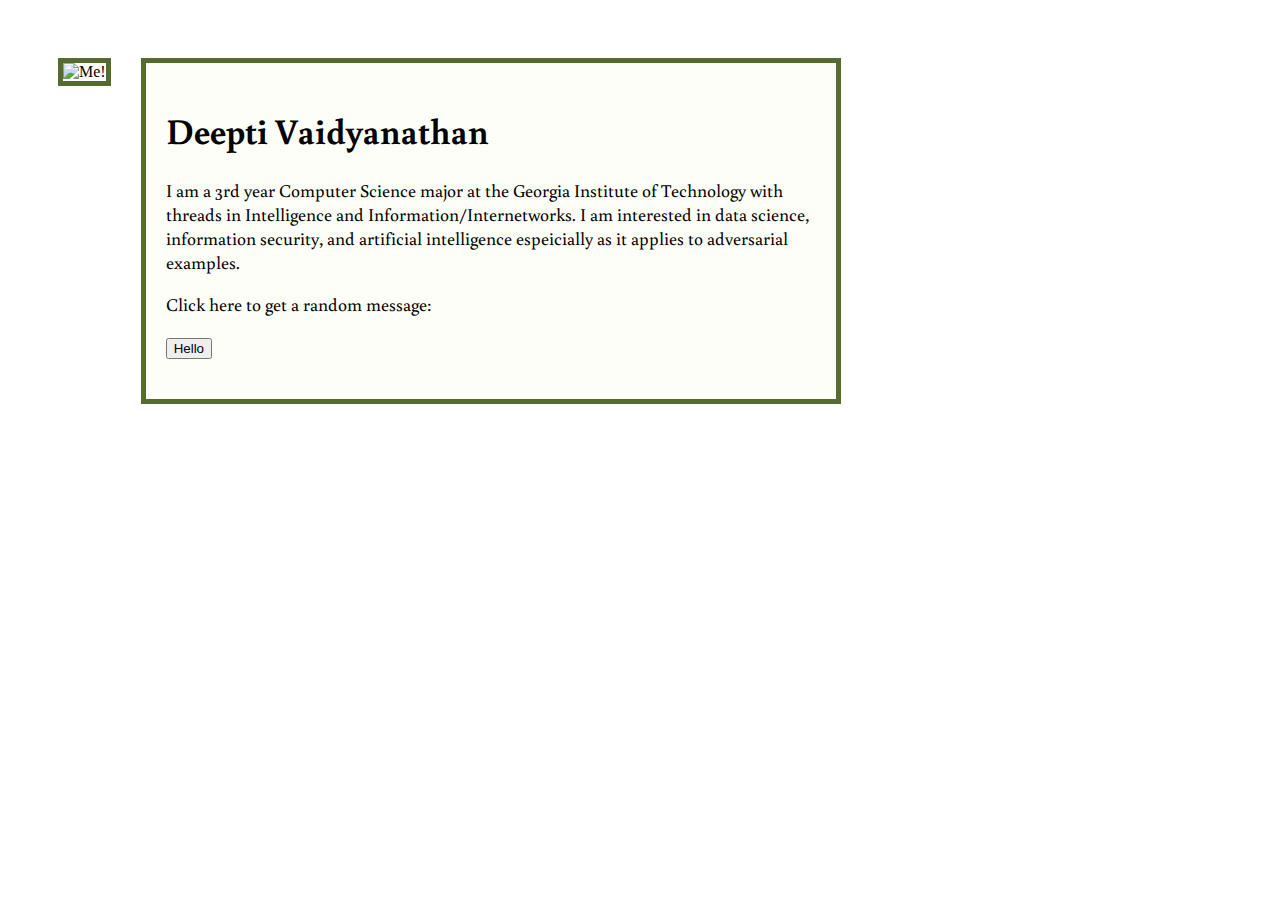
==== portfolio/src/main/webapp/index.html @ 073a23c3 "Add basic formatting and information" ====
<!DOCTYPE html>
<html>
  <head>
    <meta charset="UTF-8">
    <title>My Portfolio</title>
    <link rel="icon" href="images/deeptea-icon.png" type="image/x-icon">
    <link href='https://fonts.googleapis.com/css?family=Buenard' rel='stylesheet'>
    <link rel="stylesheet" href="style.css">
    <script src="script.js"></script>
    </head>
    <body>
        
        <div id="profile">
            <img src="/images/deepti.jpg" alt="Me!" width="300" height="300">
        </div>
        <div id="content">
            <h1>Deepti Vaidyanathan</h1>
            <p>I am a 3rd year Computer Science major at the Georgia Institute of Technology with threads in Intelligence and Information/Internetworks. I am interested in data science, information security, and artificial intelligence espeicially as it applies to adversarial examples.  
            
            </p>
            <p>Click here to get a random message:</p>
            <button onclick="addRandomGreeting()">Hello</button>
            <div id="greeting-container"></div>
        </div>
    </body>
</html>
---- portfolio/src/main/webapp/style.css ----
body {
    background-image: url("/images/background.jpg");
}
#profile {
    /* padding:0px; */
    border:5px solid darkolivegreen;
    float: left;
    margin-left: 50px;
    margin-right: 30px;
    margin-top: 50px;
}
#content {
    background-color: rgba(253, 253, 243, 0.5);
    padding: 20px;
    width: 650px;
    border: 5px solid darkolivegreen;
    float: left;
    margin-left: auto;
    margin-right: auto;
    margin-top: 50px;
    font-family: 'Buenard';
    font-size: 18px;
}

#greeting-container {
    background-color: rgba(255, 255, 255, 0.5);
    margin-top: 20px;
}
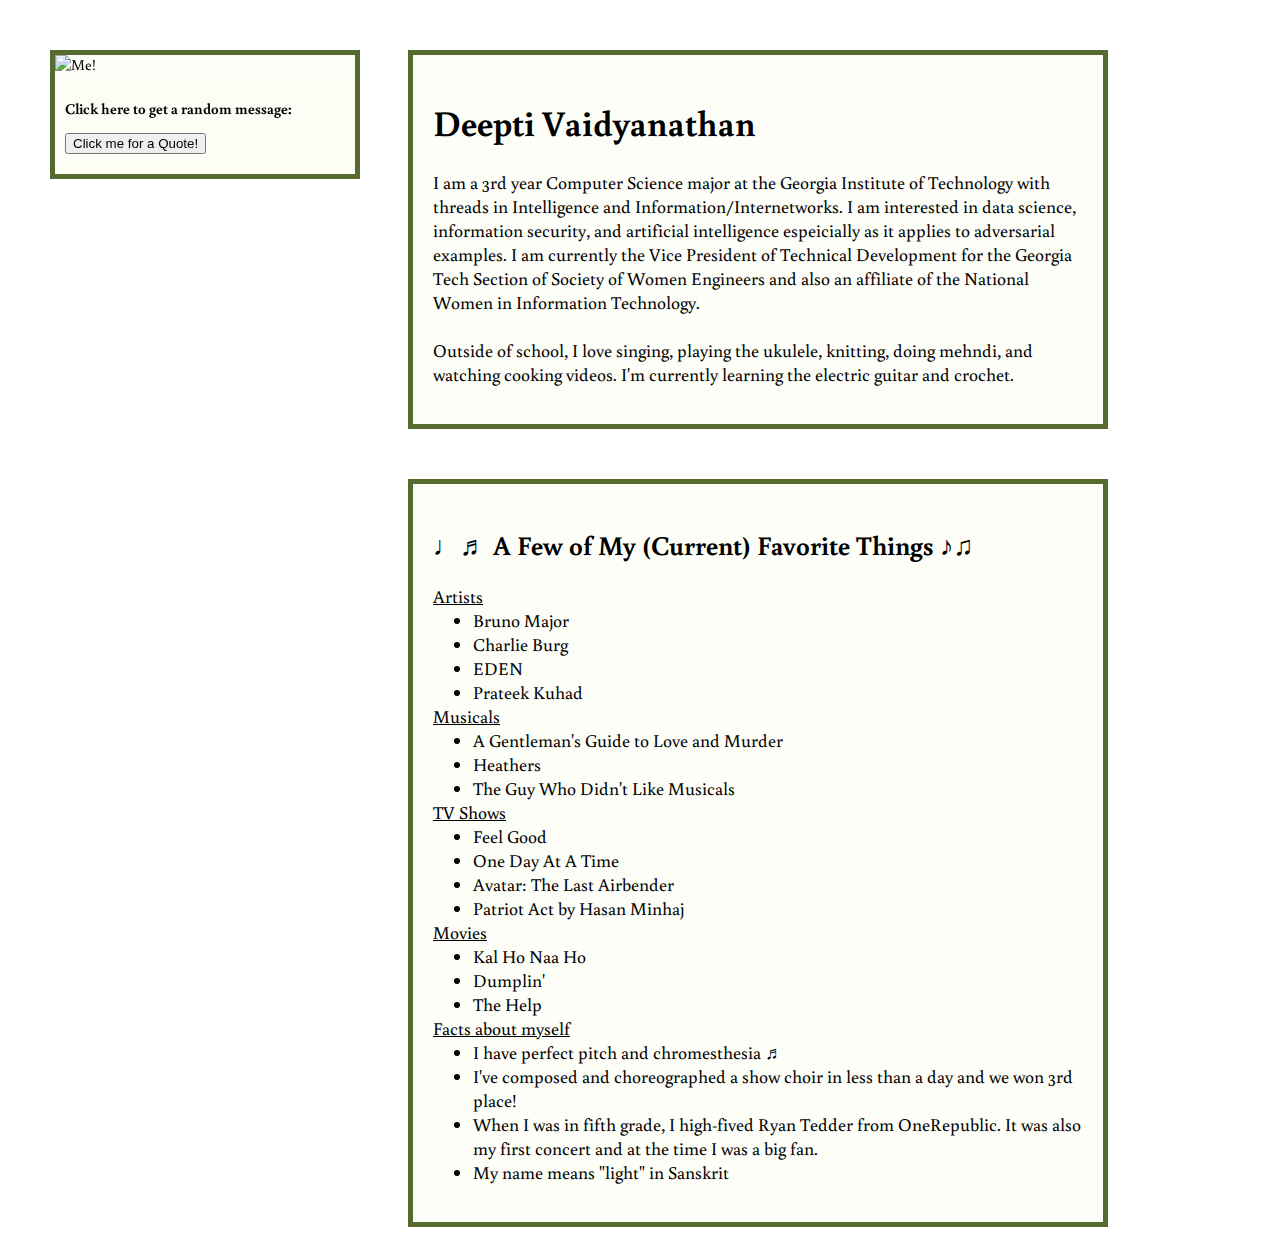
==== commit 99d1b0ca: "Add favorite facts" ====
--- a/portfolio/src/main/webapp/index.html
+++ b/portfolio/src/main/webapp/index.html
@@ -12,15 +12,53 @@
         
         <div id="profile">
             <img src="/images/deepti.jpg" alt="Me!" width="300" height="300">
+            <div id="quotes">
+                <p><b>Click here to get a random message:</b></p>
+                <button onclick="addRandomGreeting()">Click me for a Quote!</button>
+                <div id="greeting-container"><i></i></div>
+            </div>
+            
         </div>
         <div id="content">
-            <h1>Deepti Vaidyanathan</h1>
-            <p>I am a 3rd year Computer Science major at the Georgia Institute of Technology with threads in Intelligence and Information/Internetworks. I am interested in data science, information security, and artificial intelligence espeicially as it applies to adversarial examples.  
-            
+            <h1><b>Deepti Vaidyanathan</b></h1>
+            <p>I am a 3rd year Computer Science major at the Georgia Institute of Technology 
+                with threads in Intelligence and Information/Internetworks. I am interested 
+                in data science, information security, and artificial intelligence espeicially 
+                as it applies to adversarial examples. I am currently the Vice President of 
+                Technical Development for the Georgia Tech Section of Society of Women 
+                Engineers and also an affiliate of the National Women in Information Technology.
+                <br/><br/>
+                Outside of school, I love singing, playing the ukulele, knitting, doing mehndi, 
+                and watching cooking videos. I'm currently learning the electric guitar and crochet. 
             </p>
-            <p>Click here to get a random message:</p>
-            <button onclick="addRandomGreeting()">Hello</button>
-            <div id="greeting-container"></div>
+        </div>
+        <div id=content>
+            <h2><b>♩♬ A Few of My (Current) Favorite Things ♪♫ </b></h2>
+            <dl>
+                <dt><u>Artists</u></dt>
+                    <dd><li>Bruno Major</li></dd>
+                    <dd><li>Charlie Burg</li></dd>
+                    <dd><li>EDEN</li></dd>
+                    <dd><li>Prateek Kuhad</li></dd>
+                <dt><u>Musicals</u></dt>
+                    <dd><li>A Gentleman's Guide to Love and Murder</li></dd>
+                    <dd><li>Heathers</li></dd>
+                    <dd><li>The Guy Who Didn't Like Musicals</li></dd>
+                <dt><u>TV Shows</u></dt>
+                    <dd><li>Feel Good</li></dd>
+                    <dd><li>One Day At A Time</li></dd>
+                    <dd><li>Avatar: The Last Airbender</li></dd>
+                    <dd><li>Patriot Act by Hasan Minhaj</li></dd>
+                <dt><u>Movies</u></dt>
+                    <dd><li>Kal Ho Naa Ho</li></dd>
+                    <dd><li>Dumplin'</li></dd>
+                    <dd><li>The Help</li></dd>
+                <dt><u>Facts about myself</u></dt>
+                    <dd><li>I have perfect pitch and chromesthesia ♬</li></dd>
+                    <dd><li>I've composed and choreographed a show choir in less than a day and we won 3rd place!</li></dd>
+                    <dd><li>When I was in fifth grade, I high-fived Ryan Tedder from OneRepublic. It was also my first concert and at the time I was a big fan.</li></dd>
+                    <dd><li>My name means "light" in Sanskrit</li></dd>
+            </dl>
         </div>
     </body>
 </html>
--- a/portfolio/src/main/webapp/style.css
+++ b/portfolio/src/main/webapp/style.css
@@ -1,28 +1,42 @@
 body {
     background-image: url("/images/background.jpg");
+    background-repeat: repeat-x;
 }
 #profile {
     /* padding:0px; */
     border:5px solid darkolivegreen;
+    background-color: rgba(253, 253, 243, 0.5);
     float: left;
+    width:300px;
     margin-left: 50px;
     margin-right: 30px;
     margin-top: 50px;
+    font-family: 'Buenard';
+    font-size: 15px;
+    position: fixed;
+    z-index: 1; /* Stay on top */
+    top: 0; /* Stay at the top */
+    left: 0;
+    overflow-x: hidden; /* Disable horizontal scroll */
+}
+#quotes {
+    background-color: rgba(253, 253, 243, 0.5);
+    padding:10px;
 }
 #content {
     background-color: rgba(253, 253, 243, 0.5);
     padding: 20px;
     width: 650px;
     border: 5px solid darkolivegreen;
-    float: left;
-    margin-left: auto;
-    margin-right: auto;
+    /* float: left; */
+    margin-left: 400px;
+    /* margin-right: 200; */
     margin-top: 50px;
     font-family: 'Buenard';
     font-size: 18px;
 }
 
 #greeting-container {
+    margin-top:10px;
     background-color: rgba(255, 255, 255, 0.5);
-    margin-top: 20px;
 }
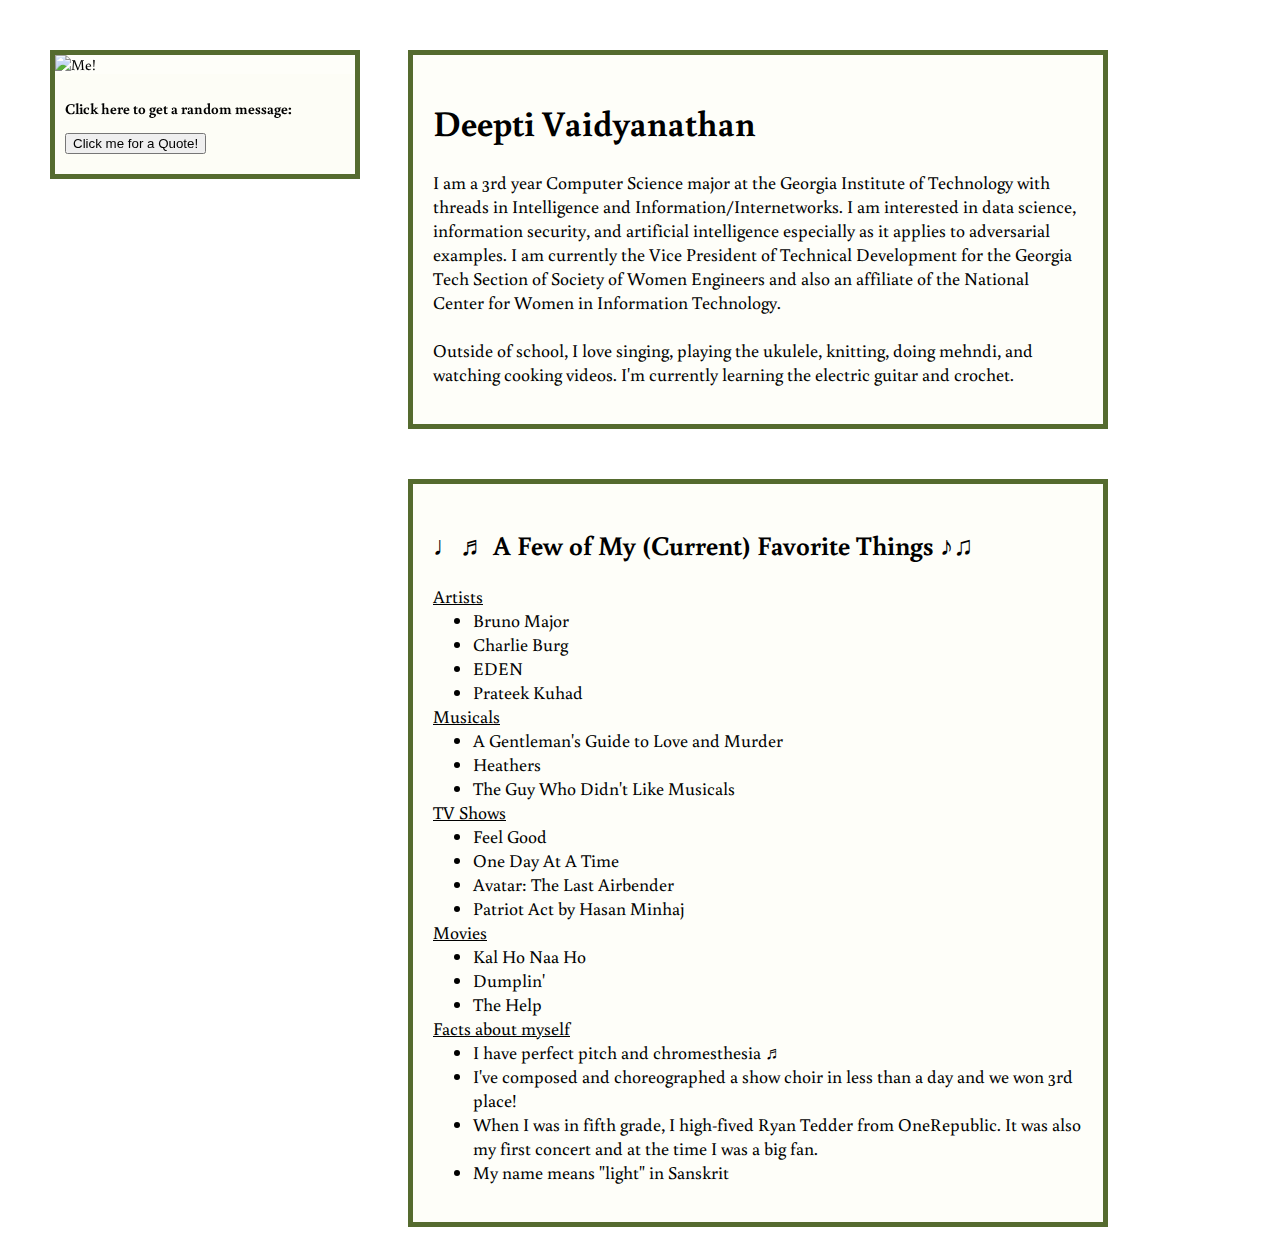
==== commit 514266b8: "Removes spelling/syntax issues" ====
--- a/portfolio/src/main/webapp/index.html
+++ b/portfolio/src/main/webapp/index.html
@@ -23,10 +23,10 @@
             <h1><b>Deepti Vaidyanathan</b></h1>
             <p>I am a 3rd year Computer Science major at the Georgia Institute of Technology 
                 with threads in Intelligence and Information/Internetworks. I am interested 
-                in data science, information security, and artificial intelligence espeicially 
+                in data science, information security, and artificial intelligence especially 
                 as it applies to adversarial examples. I am currently the Vice President of 
                 Technical Development for the Georgia Tech Section of Society of Women 
-                Engineers and also an affiliate of the National Women in Information Technology.
+                Engineers and also an affiliate of the National Center for Women in Information Technology.
                 <br/><br/>
                 Outside of school, I love singing, playing the ukulele, knitting, doing mehndi, 
                 and watching cooking videos. I'm currently learning the electric guitar and crochet. 
--- a/portfolio/src/main/webapp/style.css
+++ b/portfolio/src/main/webapp/style.css
@@ -3,7 +3,6 @@
     background-repeat: repeat-x;
 }
 #profile {
-    /* padding:0px; */
     border:5px solid darkolivegreen;
     background-color: rgba(253, 253, 243, 0.5);
     float: left;
@@ -28,9 +27,7 @@
     padding: 20px;
     width: 650px;
     border: 5px solid darkolivegreen;
-    /* float: left; */
     margin-left: 400px;
-    /* margin-right: 200; */
     margin-top: 50px;
     font-family: 'Buenard';
     font-size: 18px;
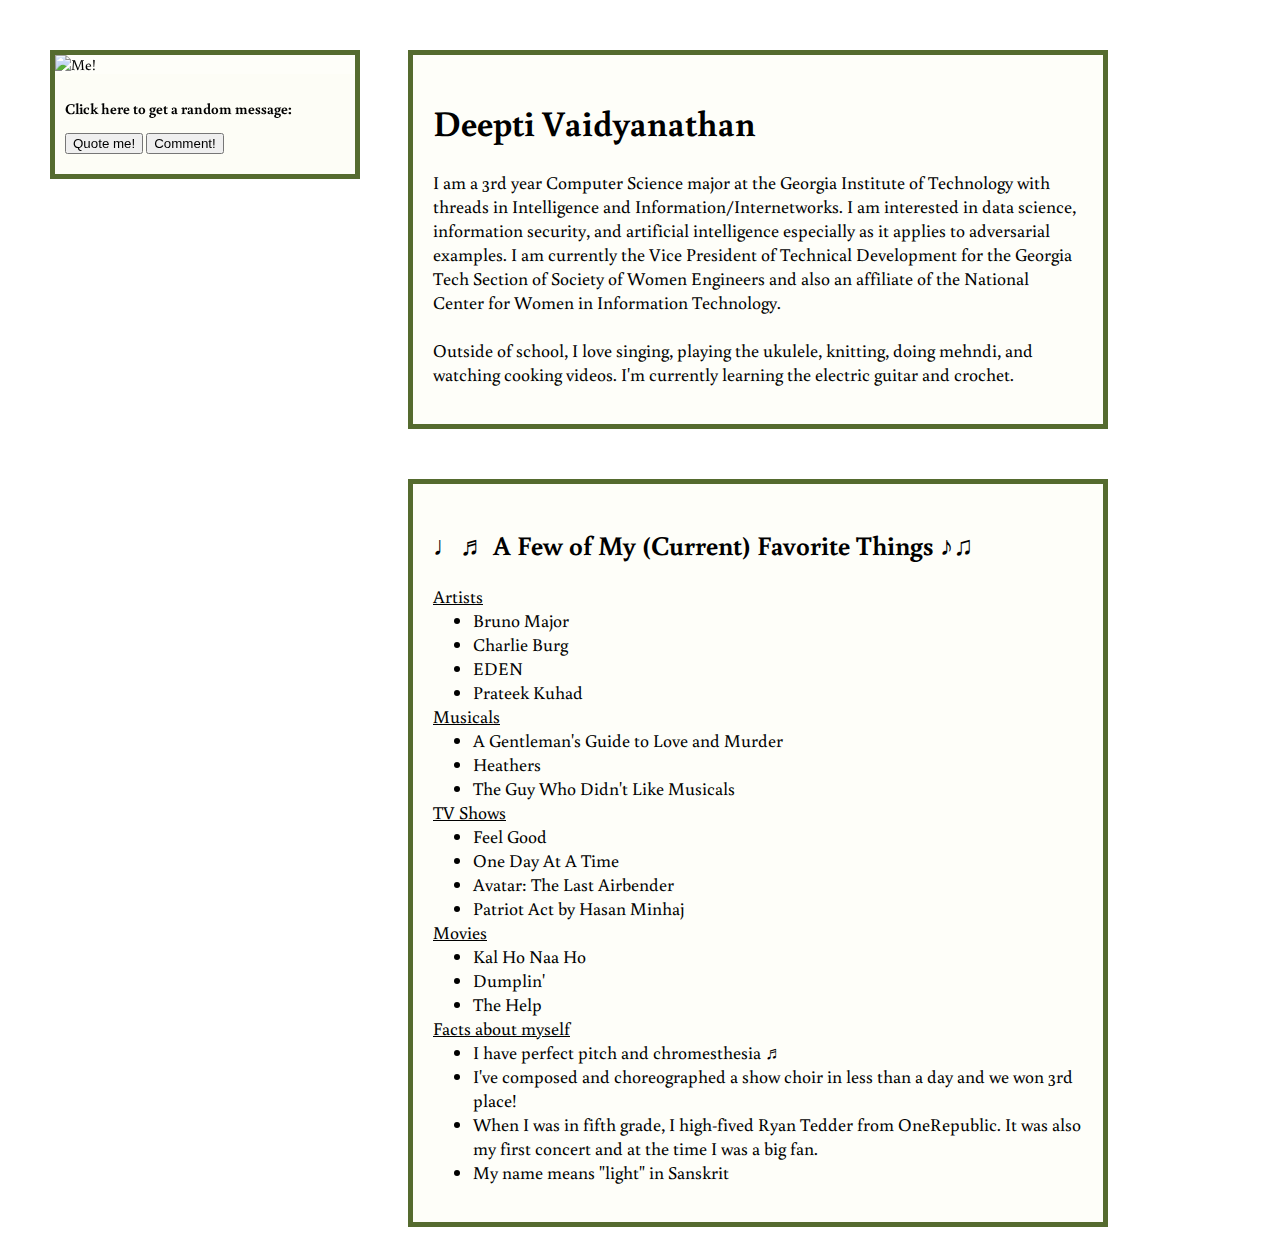
==== commit cef125d5: "Adds button that requests content from server" ====
--- a/portfolio/src/main/webapp/index.html
+++ b/portfolio/src/main/webapp/index.html
@@ -14,9 +14,11 @@
             <img src="/images/deepti.jpg" alt="Me!" width="300" height="300">
             <div id="quotes">
                 <p><b>Click here to get a random message:</b></p>
-                <button onclick="addRandomGreeting()">Click me for a Quote!</button>
+                <button onclick="addRandomGreeting()">Quote me!</button>
+                <button onclick="getComment()">Comment!</button>
                 <div id="greeting-container"><i></i></div>
             </div>
+
             
         </div>
         <div id="content">
@@ -32,7 +34,7 @@
                 and watching cooking videos. I'm currently learning the electric guitar and crochet. 
             </p>
         </div>
-        <div id=content>
+        <div id="content">
             <h2><b>♩♬ A Few of My (Current) Favorite Things ♪♫ </b></h2>
             <dl>
                 <dt><u>Artists</u></dt>
@@ -60,5 +62,6 @@
                     <dd><li>My name means "light" in Sanskrit</li></dd>
             </dl>
         </div>
+        <div id=comment-container></div>
     </body>
 </html>
